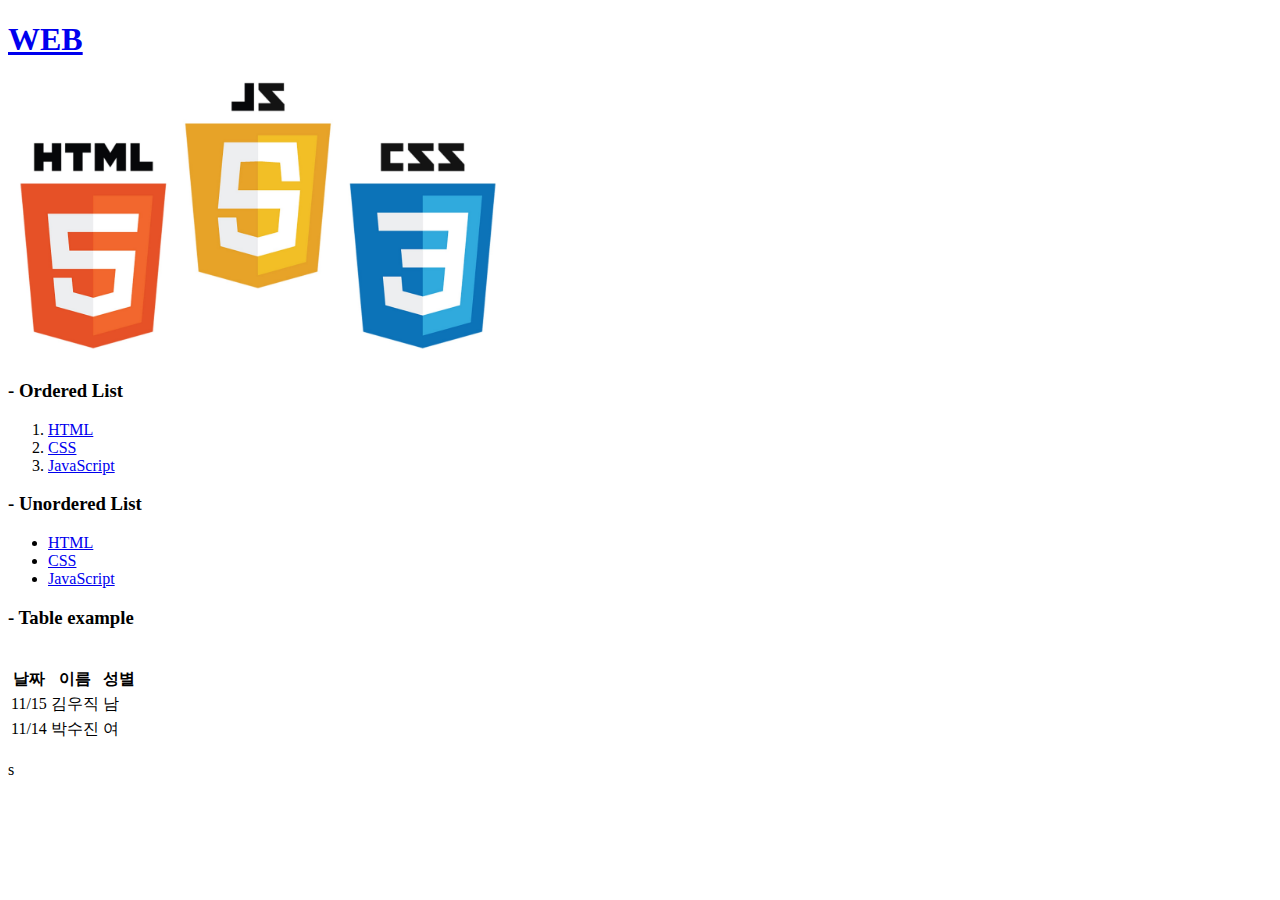
==== index.html @ eab3f885 "edit" ====
<!DOCTYPE html>
<html>
<head>
    <title>WEB1 - html</title>
    <meta charset="utf-8">
</head>
<body>
    <h1><a href="index.html">WEB</a></h1>
    <img src="WEB_IMG.jpg" width="500">
    <h3>- Ordered List</h3>
    <ol>
        <li><a href="1_HTML.html">HTML</a></li>
        <li><a href="2_CSS.html">CSS</a></li>
        <li><a href="3_Javascript.html">JavaScript</a></li>
    </ol>
    <h3>- Unordered List</h3>
    <ul>
        <li><a href="01_HTML.html">HTML</a></li>
        <li><a href="02_CSS.html">CSS</a></li>
        <li><a href="03_Javascript.html">JavaScript</a></li>
    </ul>
    <h3>- Table example</h3>

    <br>

    <table>
        <tr>
          <th scope="col">날짜</td>
          <th scope="col">이름</td>
          <th scope="col">성별</td>
        </tr>
        <tr>
          <td>11/15</td>
          <td>김우직</td>
          <td>남</td>
        </tr>
        <tr>
          <td>11/14</td>
          <td>박수진</td>
          <td>여</td>
        </tr>
      </table>

      <br>

   s <script type="text/javascript">
        var Tawk_API=Tawk_API||{}, Tawk_LoadStart=new Date();
        (function(){
        var s1=document.createElement("script"),s0=document.getElementsByTagName("script")[0];
        s1.async=true;
        s1.src='https://embed.tawk.to/57a72994c11fe69b0bd8fa90/default';
        s1.charset='UTF-8';
        s1.setAttribute('crossorigin','*');
        s0.parentNode.insertBefore(s1,s0);
        })();
        </script>

</body>
</html>
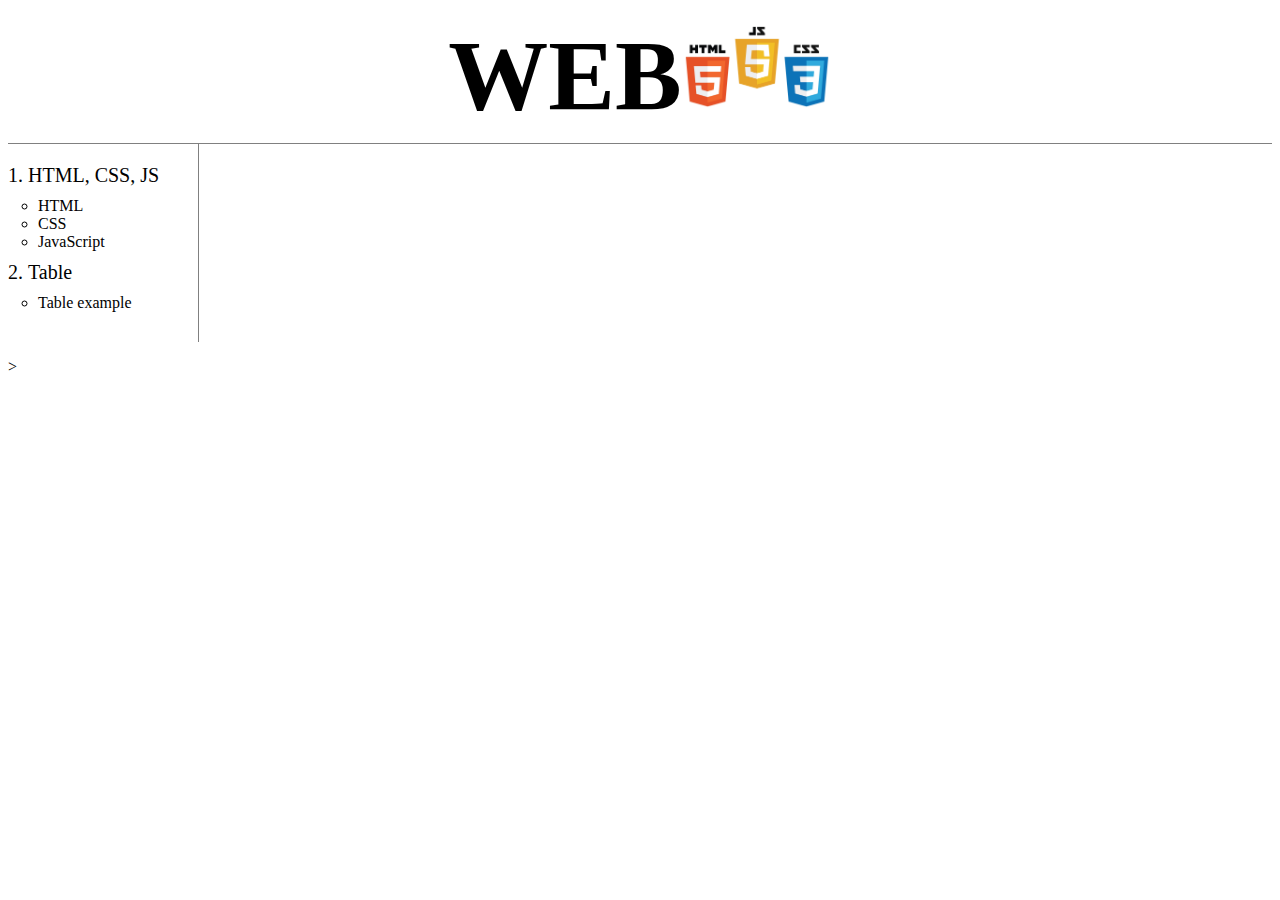
==== commit 059481ba: "first push" ====
--- a/index.html
+++ b/index.html
@@ -3,47 +3,83 @@
 <head>
     <title>WEB1 - html</title>
     <meta charset="utf-8">
+    <link rel="stylesheet" href="style.css">
 </head>
 <body>
+  <!--Title-->
+  <h1><a href="index.html">WEB</a><img src="WEB_IMG.jpg" width="150"></h1>
+  <div id="grid">
+    <ol><!--Ordered List*/-->
+      <li>HTML, CSS, JS</li>
+        <ul><!--Unordered List-->
+          <li><a href="1_HTML.html">HTML</a></li>
+          <li><a href="2_CSS.html" id="active">CSS</a></li>
+          <li><a href="3_Javascript.html">JavaScript</a></li>
+        </ul>
+        <li>Table</li>
+          <ul><!--Unordered List-->
+            <li><a href="4_Table.html">Table example</a></li>
+          </ul>
+    </ol>
+    </div>
+  </div>
+
+  <!--
     <h1><a href="index.html">WEB</a></h1>
     <img src="WEB_IMG.jpg" width="500">
     <h3>- Ordered List</h3>
     <ol>
         <li><a href="1_HTML.html">HTML</a></li>
-        <li><a href="2_CSS.html">CSS</a></li>
+        <li><a href="2_CSS.html" style="color:red;text-decoration:underline">CSS</a></li> CSS 스타일 속성
         <li><a href="3_Javascript.html">JavaScript</a></li>
     </ol>
     <h3>- Unordered List</h3>
     <ul>
         <li><a href="01_HTML.html">HTML</a></li>
-        <li><a href="02_CSS.html">CSS</a></li>
+        <li><a href="02_CSS.html" style="color:red;text-decoration:underline">CSS</a></li> CSS 스타일 속성
         <li><a href="03_Javascript.html">JavaScript</a></li>
-    </ul>
-    <h3>- Table example</h3>
+    </ul><br>-->
+  
+    <!-- HTML
+    <h1><a href="index.html"><font color="red">WEB</font></a></h1>
+    <img src="WEB_IMG.jpg" width="500">
+    <h3>- Ordered List</h3>
+    <ol>
+        <li><a href="1_HTML.html"><font color="red">HTML</font></a></li>
+        <li><a href="2_CSS.html"><font color="red">CSS</font></a></li>
+        <li><a href="3_Javascript.html"><font color="red">JavaScript</font></a></li>
+    </ol>
+    <h3>- Unordered List</h3>
+    <ul>
+        <li><a href="01_HTML.html"><font color="red">HTML</font></a></li>
+        <li><a href="02_CSS.html"><font color="red">CSS</font></a></li>
+        <li><a href="03_Javascript.html"><font color="red">JavaScript</font></a></li>
+    </ul><br>-->
 
-    <br>
-
-    <table>
-        <tr>
-          <th scope="col">날짜</td>
-          <th scope="col">이름</td>
-          <th scope="col">성별</td>
-        </tr>
-        <tr>
-          <td>11/15</td>
-          <td>김우직</td>
-          <td>남</td>
-        </tr>
-        <tr>
-          <td>11/14</td>
-          <td>박수진</td>
-          <td>여</td>
-        </tr>
-      </table>
-
-      <br>
-
-   s <script type="text/javascript">
+      <!--댓글 코드-->
+      <p>
+          <div id="disqus_thread"></div>
+              <script>
+                      /**        
+                       *  RECOMMENDED CONFIGURATION VARIABLES: EDIT AND UNCOMMENT THE SECTION BELOW TO INSERT DYNAMIC VALUES FROM YOUR PLATFORM OR CMS.  
+                       *  LEARN WHY DEFINING THESE VARIABLES IS IMPORTANT: https://disqus.com/admin/universalcode/#configuration-variables */    
+                      /*
+                      var disqus_config = function () {
+                      this.page.url = PAGE_URL;  // Replace PAGE_URL with your page's canonical URL variable
+                      this.page.identifier = PAGE_IDENTIFIER; // Replace PAGE_IDENTIFIER with your page's unique identifier variable
+                      };
+                      */       
+                     (function() { // DON'T EDIT BELOW THIS LINE
+                             var d = document, s = d.createElement('script');
+                              s.src = 'https://manbedded.disqus.com/embed.js';
+                              s.setAttribute('data-timestamp', +new Date());
+                              (d.head || d.body).appendChild(s);
+                              })(); 
+                             </script>
+                          <noscript>Please enable JavaScript to view the <a href="https://disqus.com/?ref_noscript">comments powered by Disqus.</a></noscript>        
+      </p> 
+      <!--채팅 상담 코드-->>
+    <script type="text/javascript">
         var Tawk_API=Tawk_API||{}, Tawk_LoadStart=new Date();
         (function(){
         var s1=document.createElement("script"),s0=document.getElementsByTagName("script")[0];
--- a/style.css
+++ b/style.css
@@ -0,0 +1,62 @@
+/*CSS Style Tag*/
+/*Common*/
+a {
+  color:black;
+  text-decoration: none;
+}
+/*Title*/
+h1 {
+  font-size: 100px;
+  text-align: center;
+  border-bottom:1px solid gray;
+  margin: 0px;
+  padding: 10px;
+}
+/*Content Frame*/      
+#grid{
+  display: grid;
+  grid-template-columns: 150px 1fr;
+}
+#grid ol{
+  font-size: 20px;
+  margin: 0;
+  padding: 20px;
+  border-right: 1px solid gray;
+  width: 150px;
+}
+/*ol {
+  font-size: 20px;
+  margin: 0px;
+  padding: 10px;
+}*/
+#grid ul {
+  font-size: 16px;
+  margin: 0px;
+  padding: 10px;
+}
+/*ul {
+  font-size: 16px;
+  margin: 0px;
+  padding: 10px;
+}*/
+/*Content Detail*/
+#grid h2 {
+  font-size: 50px;
+  margin: 0px;
+  padding: 10px;   
+}
+/*Content - CSS*/
+#grid #article{
+  padding-left: 70px;
+}
+@media(max-width:800px){
+  h1{
+    border-bottom: none;
+  }
+  #grid{
+    display:block;
+  }
+  #grid ol{
+    border-right:none;          
+  }
+}
